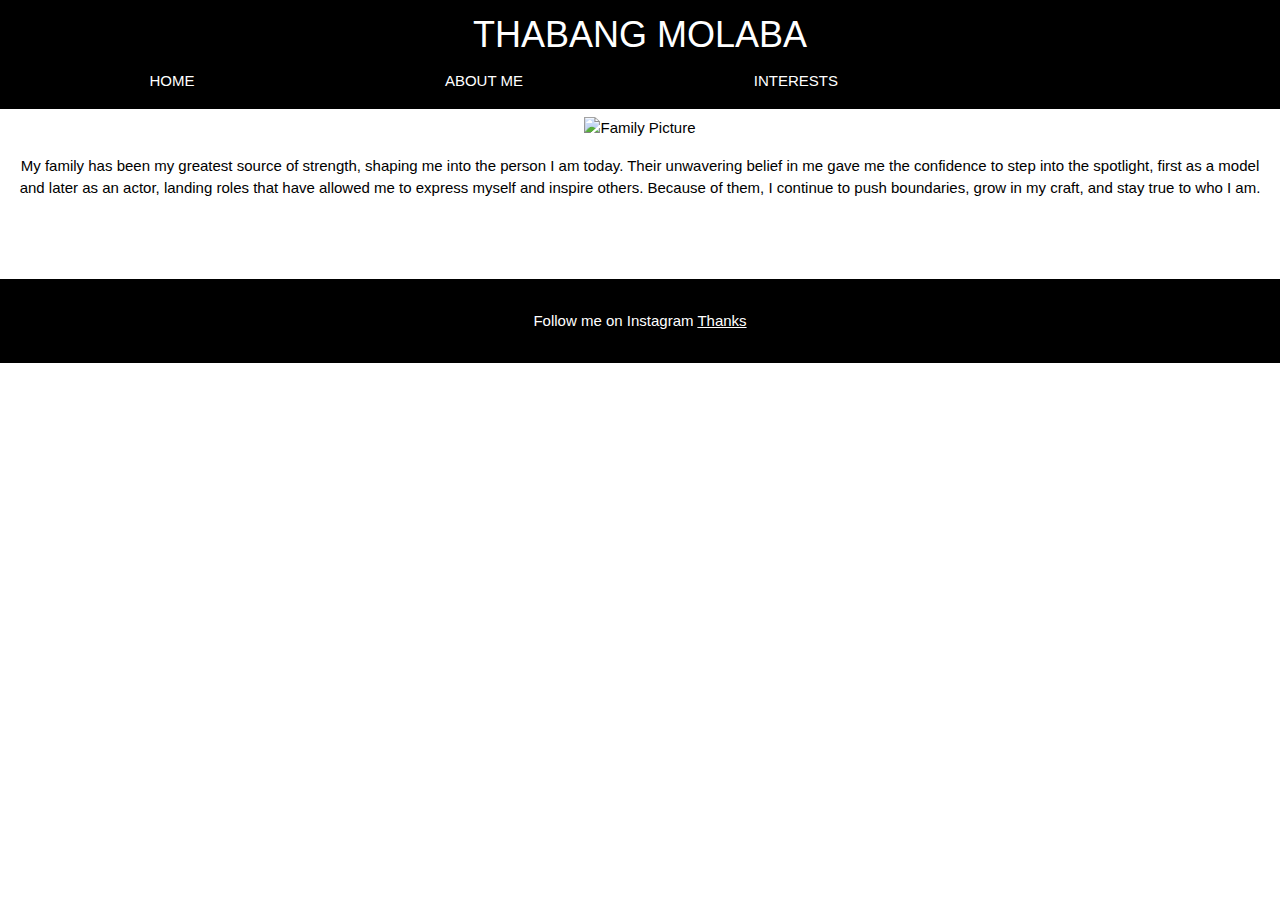
==== index.html @ 4b5c01c2 "Update index.html" ====
<!DOCTYPE html>
<html>
<head>
<title>My Personal Page</title>
<meta charset="UTF-8">
<meta name="viewport" content="width=device-width, initial-scale=1">
<link rel="stylesheet" href="https://www.w3schools.com/w3css/4/w3.css">
<link rel="stylesheet" href="https://fonts.googleapis.com/css?family=Inconsolata">
<link rel="stylesheet" href="styles.css">
</head>
<body>

<!-- Links (sit on top) -->
<div class="w3-top w3-black w3-padding">
  <div class="w3-container w3-center">
    <h1 style="margin:0;">THABANG MOLABA</h1>
  </div>
  <div class="w3-row">
    <div class="w3-col s3">
      <a href="index.html" class="w3-button w3-block w3-black">HOME</a>
    </div>
    <div class="w3-col s3">
      <a href="about.html" class="w3-button w3-block w3-black">ABOUT ME</a>
    </div>
    <div class="w3-col s3">
      <a href="interests.html" class="w3-button w3-block w3-black">INTERESTS</a>
    </div>
  </div>
</div>

<!-- Family Picture -->
<div class="w3-container w3-center w3-padding-64">
  <p>My wonderful family</p>
  <img src="https://lh3.googleusercontent.com/2zNchzdjXl1shXeZ_IxpLJ8MurvYNc-5rZNlxzuNrfiGUCnak7rP2PBhIRrTqsxPbUaQ4EJDpBfu_nhehLrD1RKobnS4PcLZwK4=s750" alt="Family Picture" style="width:50%;max-width:600px">
  
  <!-- Family description -->
  <div journey in the entertainment industry is deeply rooted in the values my family instilled in me: hard work, perseverance, and the courage to chase my dreams. Growing up in a supportive household, I was always encouraged to pursue my passions, which led me to discover my love for performing arts.
    </p>
    <p>
      My family has been my greatest source of strength, shaping me into the person I am today. Their unwavering belief in me gave me the confidence to step into the spotlight, first as a model and later as an actor, landing roles that have allowed me to express myself and inspire others. Because of them, I continue to push boundaries, grow in my craft, and stay true to who I am.
    </p>
  </div>
</div>

<!-- Footer -->
<footer class="w3-center w3-black w3-padding-16">
  <p>Follow me on Instagram <a href="https://www.instagram.com/thabangmolaba_/" target="_blank" class="w3-hover-text-green">Thanks</a></p>
</footer>

</body>
</html>
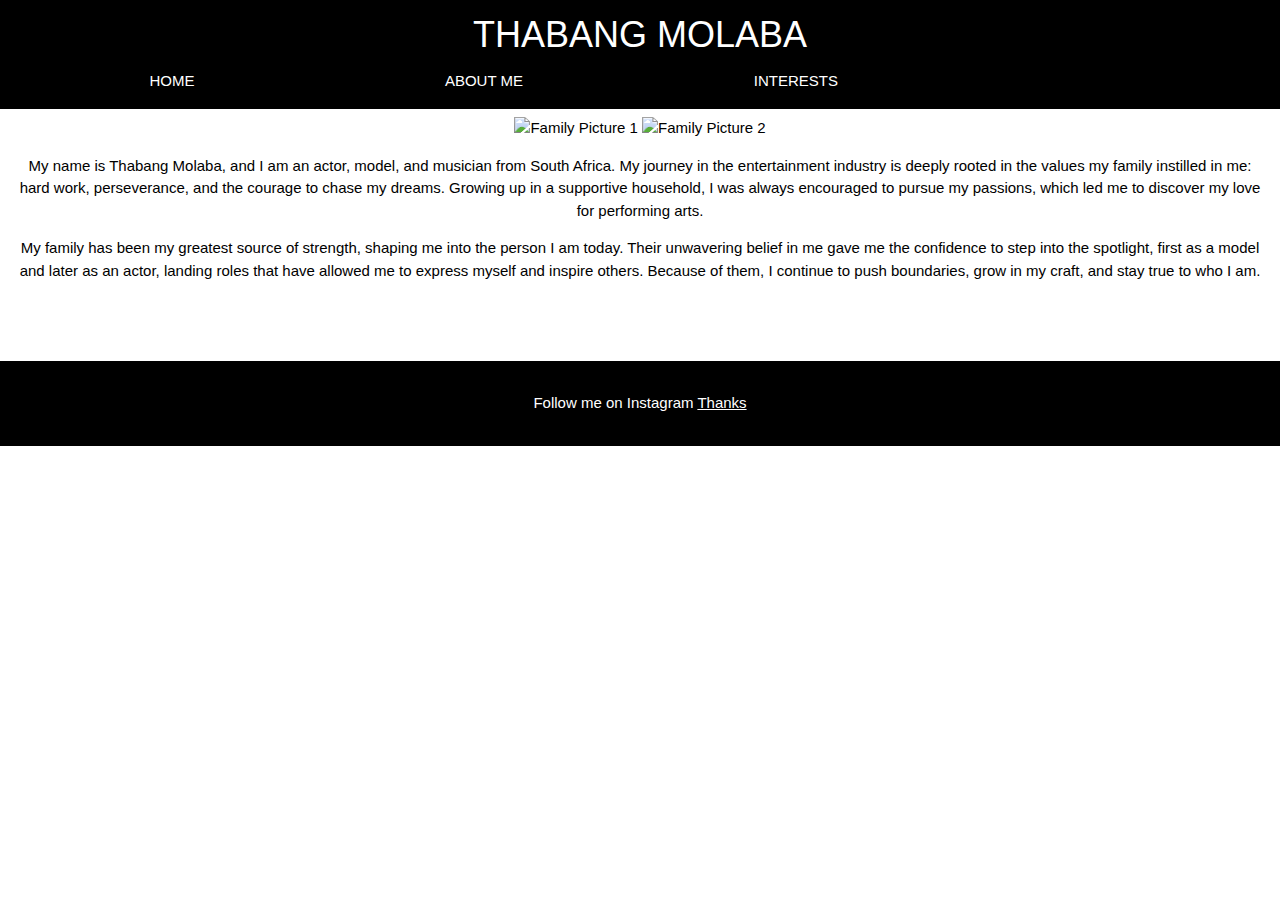
==== commit f66fbf15: "Update index.html" ====
--- a/index.html
+++ b/index.html
@@ -10,42 +10,49 @@
 </head>
 <body>
 
-<!-- Links (sit on top) -->
-<div class="w3-top w3-black w3-padding">
-  <div class="w3-container w3-center">
-    <h1 style="margin:0;">THABANG MOLABA</h1>
-  </div>
-  <div class="w3-row">
-    <div class="w3-col s3">
-      <a href="index.html" class="w3-button w3-block w3-black">HOME</a>
+<div class="container">
+  <!-- Links (sit on top) -->
+  <header class="w3-top w3-black w3-padding">
+    <div class="w3-container w3-center">
+      <h1 style="margin:0;">THABANG MOLABA</h1>
     </div>
-    <div class="w3-col s3">
-      <a href="about.html" class="w3-button w3-block w3-black">ABOUT ME</a>
+    <div class="w3-row">
+      <div class="w3-col s3">
+        <a href="index.html" class="w3-button w3-block w3-black">HOME</a>
+      </div>
+      <div class="w3-col s3">
+        <a href="about.html" class="w3-button w3-block w3-black">ABOUT ME</a>
+      </div>
+      <div class="w3-col s3">
+        <a href="interests.html" class="w3-button w3-block w3-black">INTERESTS</a>
+      </div>
     </div>
-    <div class="w3-col s3">
-      <a href="interests.html" class="w3-button w3-block w3-black">INTERESTS</a>
+  </header>
+
+  <!-- Family Picture -->
+  <div class="content w3-container w3-center w3-padding-64">
+    <p>My wonderful family</p>
+    <div class="image-row">
+      <img src="https://lh3.googleusercontent.com/2zNchzdjXl1shXeZ_IxpLJ8MurvYNc-5rZNlxzuNrfiGUCnak7rP2PBhIRrTqsxPbUaQ4EJDpBfu_nhehLrD1RKobnS4PcLZwK4=s750" alt="Family Picture 1">
+      <img src="https://lh3.googleusercontent.com/2zNchzdjXl1shXeZ_IxpLJ8MurvYNc-5rZNlxzuNrfiGUCnak7rP2PBhIRrTqsxPbUaQ4EJDpBfu_nhehLrD1RKobnS4PcLZwK4=s750" alt="Family Picture 2">
+    </div>
+    
+    <!-- Family description -->
+    <div class="family-description">
+      <p>
+        My name is Thabang Molaba, and I am an actor, model, and musician from South Africa. My journey in the entertainment industry is deeply rooted in the values my family instilled in me: hard work, perseverance, and the courage to chase my dreams. Growing up in a supportive household, I was always encouraged to pursue my passions, which led me to discover my love for performing arts.
+      </p>
+      <p>
+        My family has been my greatest source of strength, shaping me into the person I am today. Their unwavering belief in me gave me the confidence to step into the spotlight, first as a model and later as an actor, landing roles that have allowed me to express myself and inspire others. Because of them, I continue to push boundaries, grow in my craft, and stay true to who I am.
+      </p>
     </div>
   </div>
+
+  <!-- Footer -->
+  <footer class="w3-center w3-black w3-padding-16">
+    <p>Follow me on Instagram <a href="https://www.instagram.com/thabangmolaba_/" target="_blank" class="w3-hover-text-green">Thanks</a></p>
+  </footer>
 </div>
-
-<!-- Family Picture -->
-<div class="w3-container w3-center w3-padding-64">
-  <p>My wonderful family</p>
-  <img src="https://lh3.googleusercontent.com/2zNchzdjXl1shXeZ_IxpLJ8MurvYNc-5rZNlxzuNrfiGUCnak7rP2PBhIRrTqsxPbUaQ4EJDpBfu_nhehLrD1RKobnS4PcLZwK4=s750" alt="Family Picture" style="width:50%;max-width:600px">
-  
-  <!-- Family description -->
-  <div journey in the entertainment industry is deeply rooted in the values my family instilled in me: hard work, perseverance, and the courage to chase my dreams. Growing up in a supportive household, I was always encouraged to pursue my passions, which led me to discover my love for performing arts.
-    </p>
-    <p>
-      My family has been my greatest source of strength, shaping me into the person I am today. Their unwavering belief in me gave me the confidence to step into the spotlight, first as a model and later as an actor, landing roles that have allowed me to express myself and inspire others. Because of them, I continue to push boundaries, grow in my craft, and stay true to who I am.
-    </p>
-  </div>
-</div>
-
-<!-- Footer -->
-<footer class="w3-center w3-black w3-padding-16">
-  <p>Follow me on Instagram <a href="https://www.instagram.com/thabangmolaba_/" target="_blank" class="w3-hover-text-green">Thanks</a></p>
-</footer>
 
 </body>
 </html>
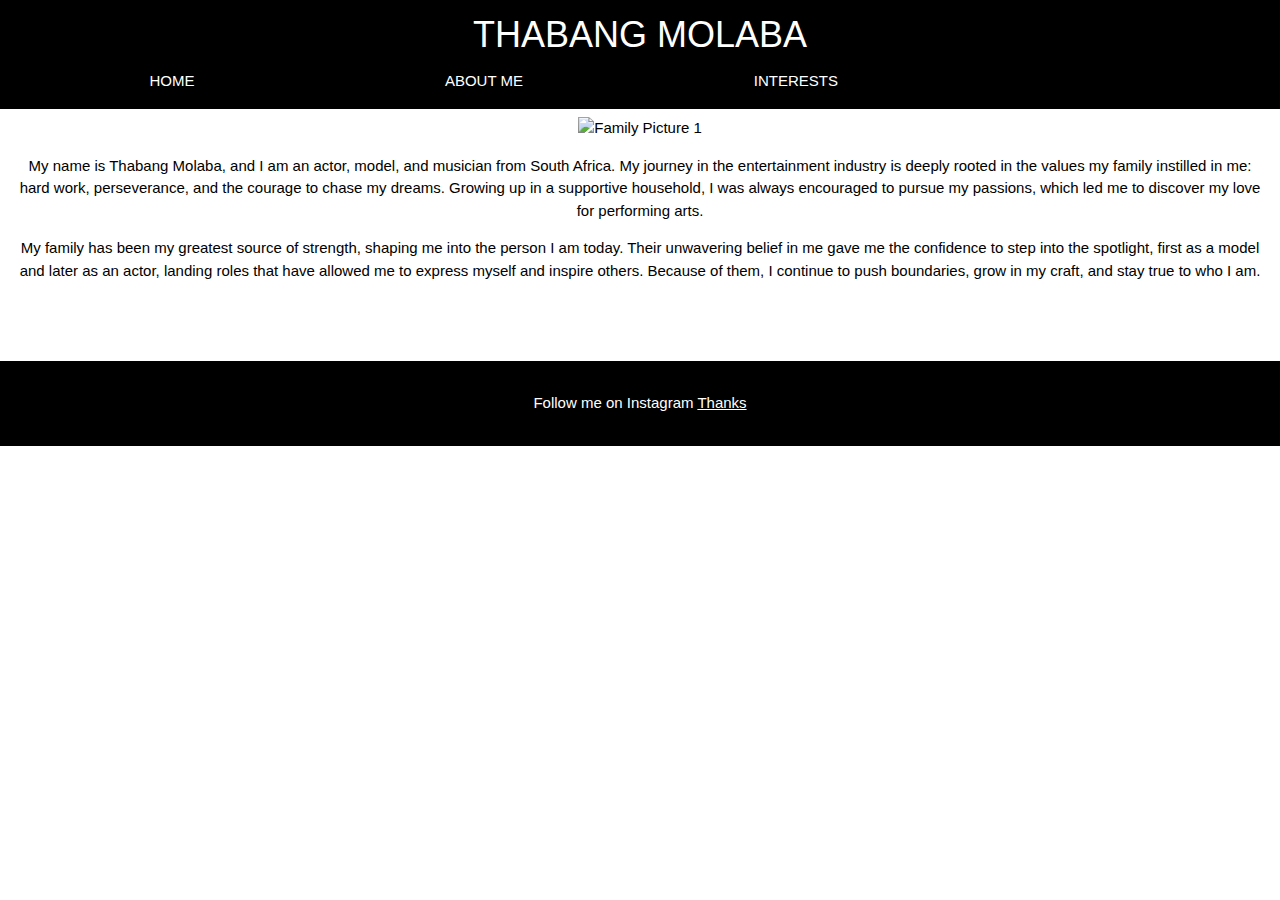
==== commit 11378bf3: "Update index.html" ====
--- a/index.html
+++ b/index.html
@@ -34,7 +34,6 @@
     <p>My wonderful family</p>
     <div class="image-row">
       <img src="https://lh3.googleusercontent.com/2zNchzdjXl1shXeZ_IxpLJ8MurvYNc-5rZNlxzuNrfiGUCnak7rP2PBhIRrTqsxPbUaQ4EJDpBfu_nhehLrD1RKobnS4PcLZwK4=s750" alt="Family Picture 1">
-      <img src="https://lh3.googleusercontent.com/2zNchzdjXl1shXeZ_IxpLJ8MurvYNc-5rZNlxzuNrfiGUCnak7rP2PBhIRrTqsxPbUaQ4EJDpBfu_nhehLrD1RKobnS4PcLZwK4=s750" alt="Family Picture 2">
     </div>
     
     <!-- Family description -->
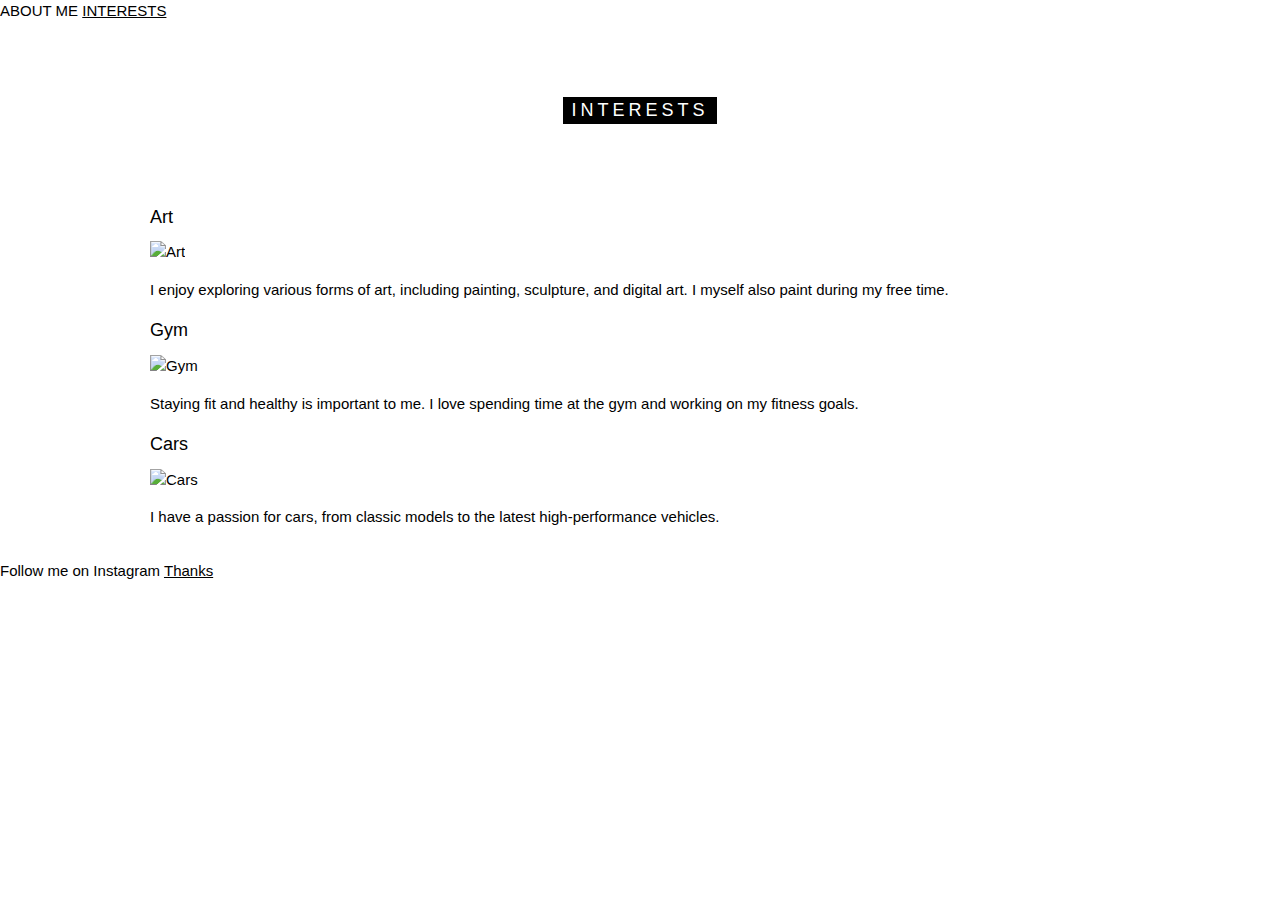
==== commit 4c9ac403: "Update index.html" ====
--- a/index.html
+++ b/index.html
@@ -1,55 +1,50 @@
 <!DOCTYPE html>
 <html>
 <head>
-<title>My Personal Page</title>
+<title>Interests</title>
 <meta charset="UTF-8">
 <meta name="viewport" content="width=device-width, initial-scale=1">
 <link rel="stylesheet" href="https://www.w3schools.com/w3css/4/w3.css">
-<link rel="stylesheet" href="https://fonts.googleapis.com/css?family=Inconsolata">
-<link rel="stylesheet" href="styles.css">
-</head>
-<body>
-
-<div class="container">
-  <!-- Links (sit on top) -->
-  <header class="w3-top w3-black w3-padding">
-    <div class="w3-container w3-center">
-      <h1 style="margin:0;">THABANG MOLABA</h1>
-    </div>
-    <div class="w3-row">
-      <div class="w3-col s3">
-        <a href="index.html" class="w3-button w3-block w3-black">HOME</a>
-      </div>
-      <div class="w3-col s3">
-        <a href="about.html" class="w3-button w3-block w3-black">ABOUT ME</a>
-      </div>
-      <div class="w3-col s3">
-        <a href="interests.html" class="w3-button w3-block w3-black">INTERESTS</a>
-      </div>
-    </div>
+<link rel="stylesheet" href="https://fonts.googleapis.com/css?family=Ina>
+      <a href="about.html">ABOUT ME</a>
+      <a href="interests.html">INTERESTS</a>
+    </nav>
   </header>
 
-  <!-- Family Picture -->
-  <div class="content w3-container w3-center w3-padding-64">
-    <p>My wonderful family</p>
-    <div class="image-row">
-      <img src="https://lh3.googleusercontent.com/2zNchzdjXl1shXeZ_IxpLJ8MurvYNc-5rZNlxzuNrfiGUCnak7rP2PBhIRrTqsxPbUaQ4EJDpBfu_nhehLrD1RKobnS4PcLZwK4=s750" alt="Family Picture 1">
-    </div>
-    
-    <!-- Family description -->
-    <div class="family-description">
-      <p>
-        My name is Thabang Molaba, and I am an actor, model, and musician from South Africa. My journey in the entertainment industry is deeply rooted in the values my family instilled in me: hard work, perseverance, and the courage to chase my dreams. Growing up in a supportive household, I was always encouraged to pursue my passions, which led me to discover my love for performing arts.
-      </p>
-      <p>
-        My family has been my greatest source of strength, shaping me into the person I am today. Their unwavering belief in me gave me the confidence to step into the spotlight, first as a model and later as an actor, landing roles that have allowed me to express myself and inspire others. Because of them, I continue to push boundaries, grow in my craft, and stay true to who I am.
-      </p>
+  <!-- Interests Content -->
+  <div class="content w3-container" id="interests">
+    <div class="w3-content">
+      <h5 class="w3-center w3-padding-64"><span class="w3-tag w3-wide">INTERESTS</span></h5>
+      
+      <!-- Image Row -->
+      <div class="image-row">
+        <!-- Art Section -->
+        <div class="w3-section">
+          <h5>Art</h5>
+          <img src="https://m.media-amazon.com/images/M/MV5BOThkZDE0M2EtOGIyNi00NDEyLTliMzItYTkyNzVhYjJlZDMwXkEyXkFqcGc@._V1_.jpg" alt="Art">
+          <p>I enjoy exploring various forms of art, including painting, sculpture, and digital art. I myself also paint during my free time.</p>
+        </div>
+        
+        <!-- Gym Section -->
+        <div class="w3-section">
+          <h5>Gym</h5>
+          <img src="https://cdn.briefly.co.za/images/1120/3e57e9868a0ee214.jpeg?v=1" alt="Gym">
+          <p>Staying fit and healthy is important to me. I love spending time at the gym and working on my fitness goals.</p>
+        </div>
+        
+        <!-- Cars Section -->
+        <div class="w3-section">
+          <h5>Cars</h5>
+          <img src="https://2ma4cz.c2.acecdn.net/wp-content/uploads/2021/11/176558550_1101876336884534_314256788872279815_n-1.jpg" alt="Cars">
+          <p>I have a passion for cars, from classic models to the latest high-performance vehicles.</p>
+        </div>
+      </div>
     </div>
   </div>
 
   <!-- Footer -->
-  <footer class="w3-center w3-black w3-padding-16">
-    <p>Follow me on Instagram <a href="https://www.instagram.com/thabangmolaba_/" target="_blank" class="w3-hover-text-green">Thanks</a></p>
+  <footer>
+    <p>Follow me on Instagram <a href="https://www.instagram.com/thabangmolaba_/" target="_blank">Thanks</a></p>
   </footer>
 </div>
 
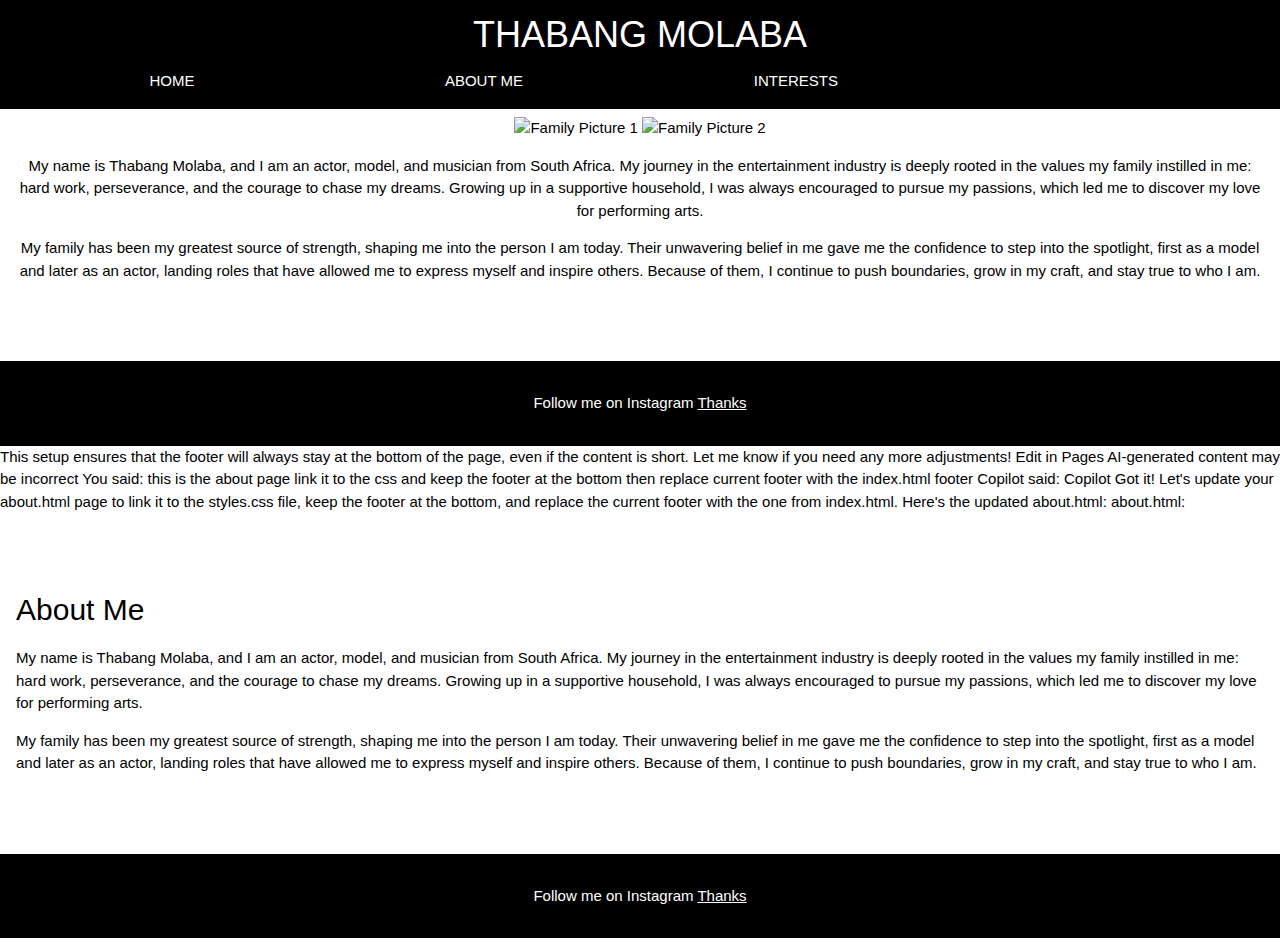
==== commit 32c40c50: "Update index.html" ====
--- a/index.html
+++ b/index.html
@@ -1,52 +1,124 @@
 <!DOCTYPE html>
 <html>
 <head>
-<title>Interests</title>
+<title>My Personal Page</title>
 <meta charset="UTF-8">
 <meta name="viewport" content="width=device-width, initial-scale=1">
 <link rel="stylesheet" href="https://www.w3schools.com/w3css/4/w3.css">
-<link rel="stylesheet" href="https://fonts.googleapis.com/css?family=Ina>
-      <a href="about.html">ABOUT ME</a>
-      <a href="interests.html">INTERESTS</a>
-    </nav>
+<link rel="stylesheet" href="https://fonts.googleapis.com/css?family=Inconsolata">
+<link rel="stylesheet" href="styles.css">
+</head>
+<body>
+
+<div class="container">
+  <!-- Links (sit on top) -->
+  <header class="w3-top w3-black w3-padding">
+    <div class="w3-container w3-center">
+      <h1 style="margin:0;">THABANG MOLABA</h1>
+    </div>
+    <div class="w3-row">
+      <div class="w3-col s3">
+        <a href="index.html" class="w3-button w3-block w3-black">HOME</a>
+      </div>
+      <div class="w3-col s3">
+        <a href="about.html" class="w3-button w3-block w3-black">ABOUT ME</a>
+      </div>
+      <div class="w3-col s3">
+        <a href="interests.html" class="w3-button w3-block w3-black">INTERESTS</a>
+      </div>
+    </div>
   </header>
 
-  <!-- Interests Content -->
-  <div class="content w3-container" id="interests">
-    <div class="w3-content">
-      <h5 class="w3-center w3-padding-64"><span class="w3-tag w3-wide">INTERESTS</span></h5>
-      
-      <!-- Image Row -->
-      <div class="image-row">
-        <!-- Art Section -->
-        <div class="w3-section">
-          <h5>Art</h5>
-          <img src="https://m.media-amazon.com/images/M/MV5BOThkZDE0M2EtOGIyNi00NDEyLTliMzItYTkyNzVhYjJlZDMwXkEyXkFqcGc@._V1_.jpg" alt="Art">
-          <p>I enjoy exploring various forms of art, including painting, sculpture, and digital art. I myself also paint during my free time.</p>
-        </div>
-        
-        <!-- Gym Section -->
-        <div class="w3-section">
-          <h5>Gym</h5>
-          <img src="https://cdn.briefly.co.za/images/1120/3e57e9868a0ee214.jpeg?v=1" alt="Gym">
-          <p>Staying fit and healthy is important to me. I love spending time at the gym and working on my fitness goals.</p>
-        </div>
-        
-        <!-- Cars Section -->
-        <div class="w3-section">
-          <h5>Cars</h5>
-          <img src="https://2ma4cz.c2.acecdn.net/wp-content/uploads/2021/11/176558550_1101876336884534_314256788872279815_n-1.jpg" alt="Cars">
-          <p>I have a passion for cars, from classic models to the latest high-performance vehicles.</p>
-        </div>
-      </div>
+  <!-- Family Picture -->
+  <div class="content w3-container w3-center w3-padding-64">
+    <p>My wonderful family</p>
+    <div class="image-row">
+      <img src="https://lh3.googleusercontent.com/2zNchzdjXl1shXeZ_IxpLJ8MurvYNc-5rZNlxzuNrfiGUCnak7rP2PBhIRrTqsxPbUaQ4EJDpBfu_nhehLrD1RKobnS4PcLZwK4=s750" alt="Family Picture 1">
+      <img src="https://lh3.googleusercontent.com/2zNchzdjXl1shXeZ_IxpLJ8MurvYNc-5rZNlxzuNrfiGUCnak7rP2PBhIRrTqsxPbUaQ4EJDpBfu_nhehLrD1RKobnS4PcLZwK4=s750" alt="Family Picture 2">
+    </div>
+    
+    <!-- Family description -->
+    <div class="family-description">
+      <p>
+        My name is Thabang Molaba, and I am an actor, model, and musician from South Africa. My journey in the entertainment industry is deeply rooted in the values my family instilled in me: hard work, perseverance, and the courage to chase my dreams. Growing up in a supportive household, I was always encouraged to pursue my passions, which led me to discover my love for performing arts.
+      </p>
+      <p>
+        My family has been my greatest source of strength, shaping me into the person I am today. Their unwavering belief in me gave me the confidence to step into the spotlight, first as a model and later as an actor, landing roles that have allowed me to express myself and inspire others. Because of them, I continue to push boundaries, grow in my craft, and stay true to who I am.
+      </p>
     </div>
   </div>
 
   <!-- Footer -->
-  <footer>
-    <p>Follow me on Instagram <a href="https://www.instagram.com/thabangmolaba_/" target="_blank">Thanks</a></p>
+  <footer class="w3-center w3-black w3-padding-16">
+    <p>Follow me on Instagram <a href="https://www.instagram.com/thabangmolaba_/" target="_blank" class="w3-hover-text-green">Thanks</a></p>
   </footer>
 </div>
 
 </body>
 </html>
+This setup ensures that the footer will always stay at the bottom of the page, even if the content is short. Let me know if you need any more adjustments!
+
+
+Edit in Pages
+
+
+
+
+AI-generated content may be incorrect
+You said:
+
+this is the about page link it to the css and keep the footer at the bottom then replace current footer with the index.html footer 
+Copilot said:
+Copilot
+Got it! Let's update your about.html page to link it to the styles.css file, keep the footer at the bottom, and replace the current footer with the one from index.html.
+
+Here's the updated about.html:
+
+about.html:
+
+<!DOCTYPE html>
+<html>
+<head>
+<title>About Me</title>
+<meta charset="UTF-8">
+<meta name="viewport" content="width=device-width, initial-scale=1">
+<link rel="stylesheet" href="https://www.w3schools.com/w3css/4/w3.css">
+<link rel="stylesheet" href="https://fonts.googleapis.com/css?family=Inconsolata">
+<link rel="stylesheet" href="styles.css">
+</head>
+<body>
+
+<div class="container">
+  <!-- Links (sit on top) -->
+  <header class="w3-top w3-black w3-padding">
+    <div class="w3-container w3-center">
+      <h1 style="margin:0;">THABANG MOLABA</h1>
+    </div>
+    <div class="w3-row">
+      <div class="w3-col s3">
+        <a href="index.html" class="w3-button w3-block w3-black">HOME</a>
+      </div>
+      <div class="w3-col s3">
+        <a href="about.html" class="w3-button w3-block w3-black">ABOUT ME</a>
+      </div>
+      <div class="w3-col s3">
+        <a href="interests.html" class="w3-button w3-block w3-black">INTERESTS</a>
+      </div>
+    </div>
+  </header>
+
+  <!-- About Content -->
+  <div class="content w3-container w3-padding-64">
+    <h2>About Me</h2>
+    <p>My name is Thabang Molaba, and I am an actor, model, and musician from South Africa. My journey in the entertainment industry is deeply rooted in the values my family instilled in me: hard work, perseverance, and the courage to chase my dreams. Growing up in a supportive household, I was always encouraged to pursue my passions, which led me to discover my love for performing arts.</p>
+    <p>My family has been my greatest source of strength, shaping me into the person I am today. Their unwavering belief in me gave me the confidence to step into the spotlight, first as a model and later as an actor, landing roles that have allowed me to express myself and inspire others. Because of them, I continue to push boundaries, grow in my craft, and stay true to who I am.</p>
+  </div>
+
+  <!-- Footer -->
+  <footer class="w3-center w3-black w3-padding-16">
+    <p>Follow me on Instagram <a href="https://www.instagram.com/thabangmolaba_/" target="_blank" class="w3-hover-text-green">Thanks</a></p>
+  </footer>
+</div>
+
+</body>
+</html>
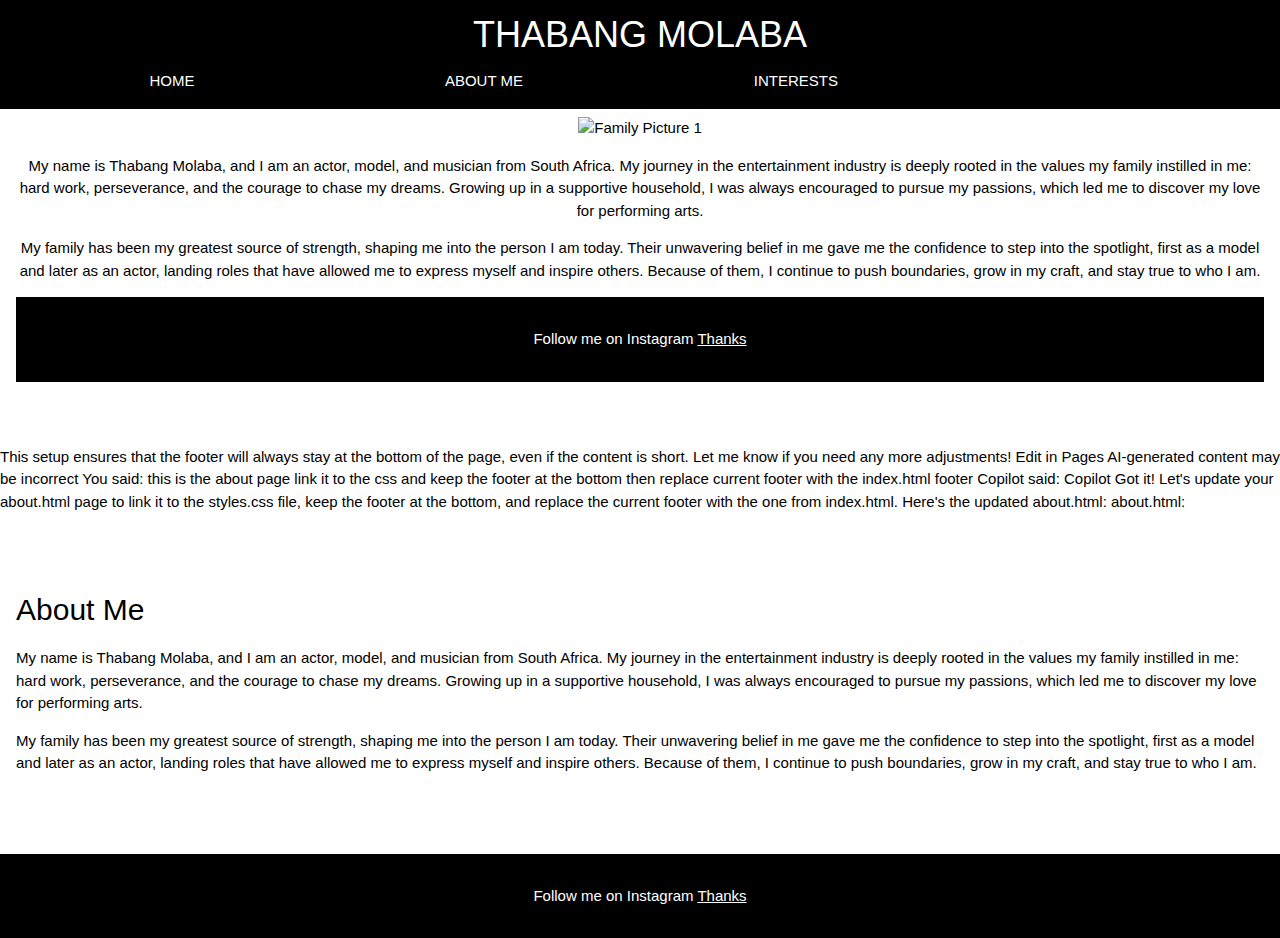
==== commit 60411d4a: "Update index.html" ====
--- a/index.html
+++ b/index.html
@@ -33,8 +33,7 @@
   <div class="content w3-container w3-center w3-padding-64">
     <p>My wonderful family</p>
     <div class="image-row">
-      <img src="https://lh3.googleusercontent.com/2zNchzdjXl1shXeZ_IxpLJ8MurvYNc-5rZNlxzuNrfiGUCnak7rP2PBhIRrTqsxPbUaQ4EJDpBfu_nhehLrD1RKobnS4PcLZwK4=s750" alt="Family Picture 1">
-      <img src="https://lh3.googleusercontent.com/2zNchzdjXl1shXeZ_IxpLJ8MurvYNc-5rZNlxzuNrfiGUCnak7rP2PBhIRrTqsxPbUaQ4EJDpBfu_nhehLrD1RKobnS4PcLZwK4=s750" alt="Family Picture 2">
+      <img src="https://lh3.googleusercontent.com/2zNchzdjXl1shXeZ_IxpLJ8MurvYNc-5rZNlxzuNrfiGUCnak7rP2PBhIRrTqsxPbUaQ4EJDpBfu_nhehLrD1RKobnS4PcLZwK4=s750" alt="Family Picture 1"
     </div>
     
     <!-- Family description -->
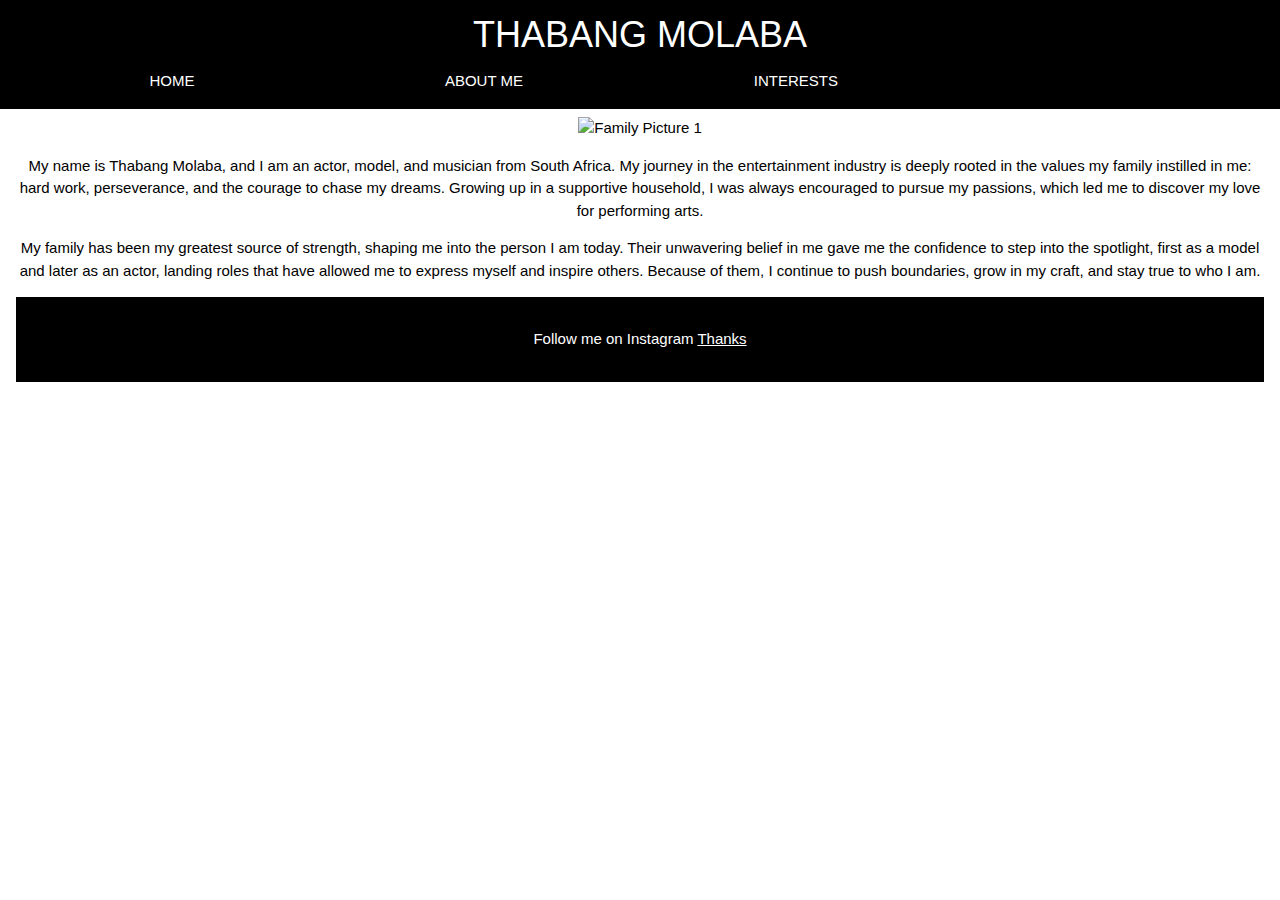
==== commit ada82b67: "Update index.html" ====
--- a/index.html
+++ b/index.html
@@ -55,69 +55,3 @@
 
 </body>
 </html>
-This setup ensures that the footer will always stay at the bottom of the page, even if the content is short. Let me know if you need any more adjustments!
-
-
-Edit in Pages
-
-
-
-
-AI-generated content may be incorrect
-You said:
-
-this is the about page link it to the css and keep the footer at the bottom then replace current footer with the index.html footer 
-Copilot said:
-Copilot
-Got it! Let's update your about.html page to link it to the styles.css file, keep the footer at the bottom, and replace the current footer with the one from index.html.
-
-Here's the updated about.html:
-
-about.html:
-
-<!DOCTYPE html>
-<html>
-<head>
-<title>About Me</title>
-<meta charset="UTF-8">
-<meta name="viewport" content="width=device-width, initial-scale=1">
-<link rel="stylesheet" href="https://www.w3schools.com/w3css/4/w3.css">
-<link rel="stylesheet" href="https://fonts.googleapis.com/css?family=Inconsolata">
-<link rel="stylesheet" href="styles.css">
-</head>
-<body>
-
-<div class="container">
-  <!-- Links (sit on top) -->
-  <header class="w3-top w3-black w3-padding">
-    <div class="w3-container w3-center">
-      <h1 style="margin:0;">THABANG MOLABA</h1>
-    </div>
-    <div class="w3-row">
-      <div class="w3-col s3">
-        <a href="index.html" class="w3-button w3-block w3-black">HOME</a>
-      </div>
-      <div class="w3-col s3">
-        <a href="about.html" class="w3-button w3-block w3-black">ABOUT ME</a>
-      </div>
-      <div class="w3-col s3">
-        <a href="interests.html" class="w3-button w3-block w3-black">INTERESTS</a>
-      </div>
-    </div>
-  </header>
-
-  <!-- About Content -->
-  <div class="content w3-container w3-padding-64">
-    <h2>About Me</h2>
-    <p>My name is Thabang Molaba, and I am an actor, model, and musician from South Africa. My journey in the entertainment industry is deeply rooted in the values my family instilled in me: hard work, perseverance, and the courage to chase my dreams. Growing up in a supportive household, I was always encouraged to pursue my passions, which led me to discover my love for performing arts.</p>
-    <p>My family has been my greatest source of strength, shaping me into the person I am today. Their unwavering belief in me gave me the confidence to step into the spotlight, first as a model and later as an actor, landing roles that have allowed me to express myself and inspire others. Because of them, I continue to push boundaries, grow in my craft, and stay true to who I am.</p>
-  </div>
-
-  <!-- Footer -->
-  <footer class="w3-center w3-black w3-padding-16">
-    <p>Follow me on Instagram <a href="https://www.instagram.com/thabangmolaba_/" target="_blank" class="w3-hover-text-green">Thanks</a></p>
-  </footer>
-</div>
-
-</body>
-</html>
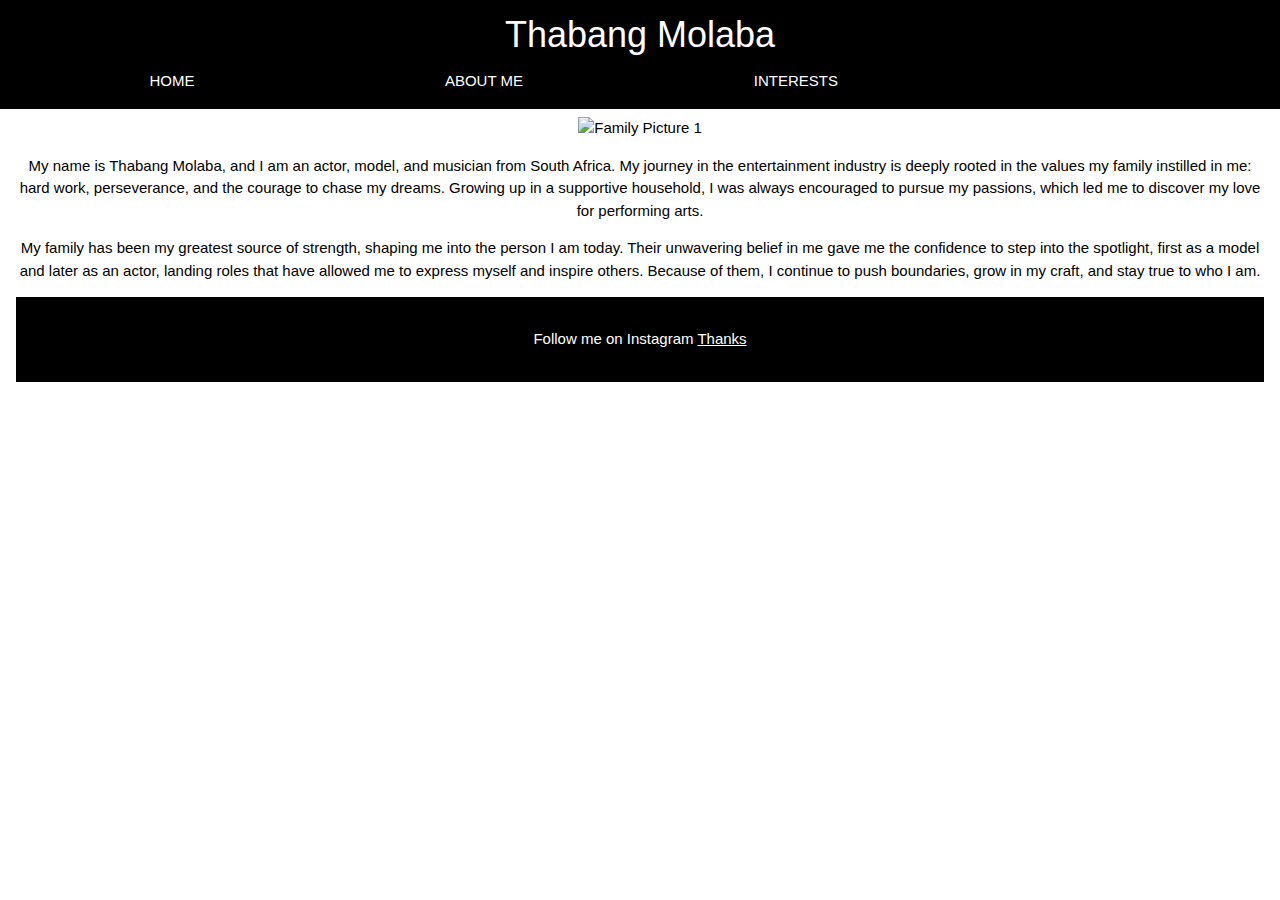
==== commit eb04c4f8: "Update index.html" ====
--- a/index.html
+++ b/index.html
@@ -14,7 +14,7 @@
   <!-- Links (sit on top) -->
   <header class="w3-top w3-black w3-padding">
     <div class="w3-container w3-center">
-      <h1 style="margin:0;">THABANG MOLABA</h1>
+      <h1 style="margin:0;">Thabang Molaba</h1>
     </div>
     <div class="w3-row">
       <div class="w3-col s3">
